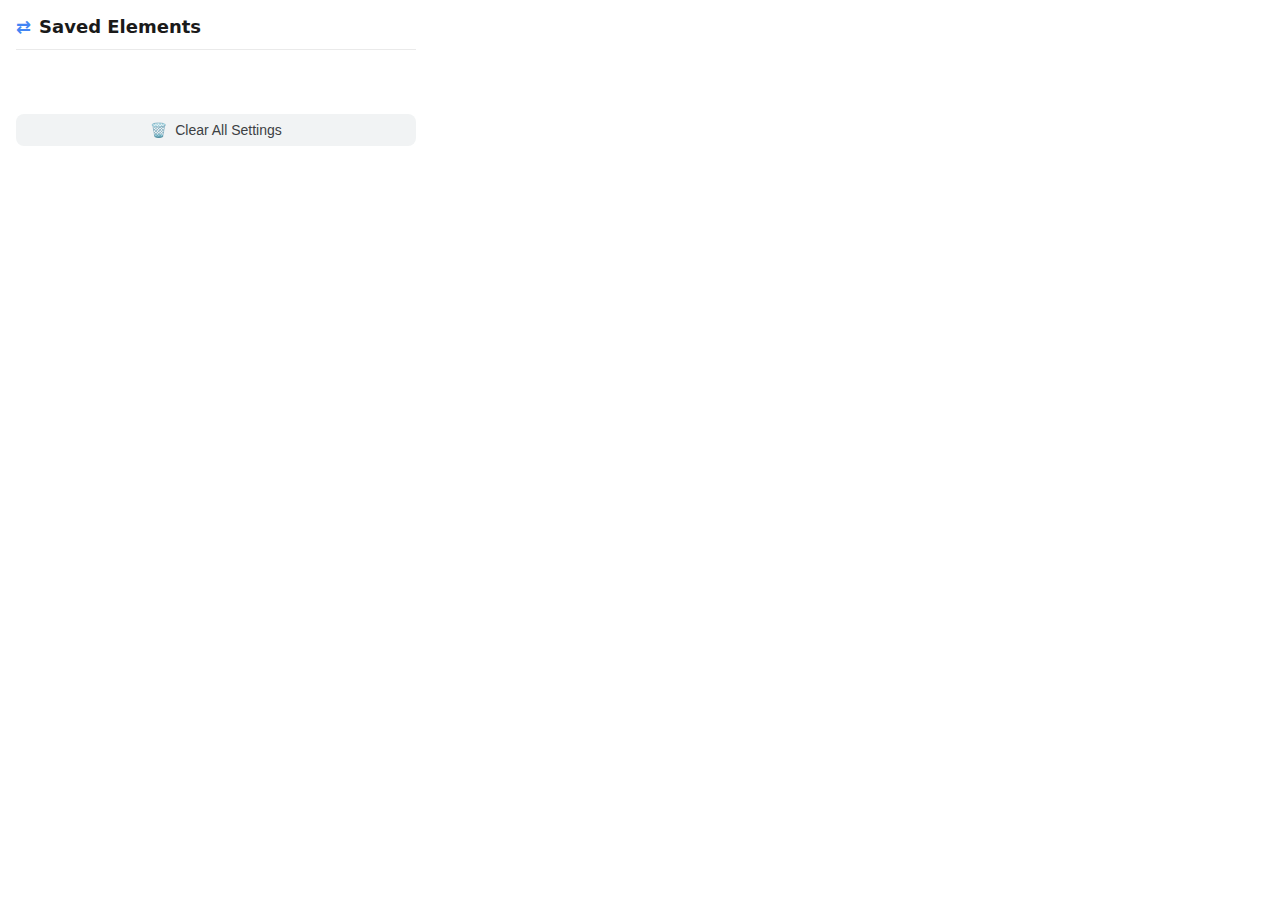
==== popup/popup.html @ 46ea0b91 "edit config added and some bugs fixed" ====
<!DOCTYPE html>
<html>
<head>
    <meta charset="UTF-8">
    <title>RTL-LTR Controller</title>
    <style>
        body {
            width: 400px;
            min-height: 300px;
            margin: 0;
            padding: 16px;
            font-family: system-ui, -apple-system, BlinkMacSystemFont, 'Segoe UI', Roboto, Oxygen, Ubuntu, Cantarell, 'Open Sans', 'Helvetica Neue', sans-serif;
            color: #333;
        }

        h1 {
            font-size: 18px;
            font-weight: 600;
            margin: 0 0 16px 0;
            padding-bottom: 12px;
            border-bottom: 1px solid #eaeaea;
            color: #1a1a1a;
            display: flex;
            align-items: center;
            gap: 8px;
        }

        h1::before {
            content: "⇄";
            color: #4285f4;
        }

        .container {
            width: 100%;
            height: 100%;
            display: flex;
            flex-direction: column;
            gap: 16px;
        }

        #element-list {
            list-style: none;
            padding: 0;
            margin: 0;
            display: flex;
            flex-direction: column;
            gap: 8px;
            max-height: 400px;
            overflow-y: auto;
            padding-right: 8px;
        }

        /* Scrollbar styling */
        #element-list::-webkit-scrollbar {
            width: 6px;
        }

        #element-list::-webkit-scrollbar-track {
            background: #f1f1f1;
            border-radius: 3px;
        }

        #element-list::-webkit-scrollbar-thumb {
            background: #888;
            border-radius: 3px;
        }

        #element-list::-webkit-scrollbar-thumb:hover {
            background: #555;
        }

        .element-item {
            background: #fff;
            border: 1px solid #eaeaea;
            border-radius: 8px;
            padding: 12px;
            position: relative;
            transition: all 0.2s ease;
            min-height: 60px;
            display: flex;
            flex-direction: column;
            justify-content: space-between;
        }

        .element-item:hover {
            border-color: #d0d0d0;
            box-shadow: 0 2px 8px rgba(0,0,0,0.05);
        }

        .element-info {
            display: flex;
            justify-content: space-between;
            align-items: center;
            gap: 12px;
            margin-bottom: 8px;
            min-height: 24px;
        }

        .selector {
            font-family: 'SF Mono', Consolas, 'Liberation Mono', Menlo, monospace;
            font-size: 13px;
            color: #333;
            flex-grow: 1;
            overflow: hidden;
            text-overflow: ellipsis;
            white-space: nowrap;
            max-width: calc(100% - 60px); /* Leave space for direction label */
        }

        .direction {
            font-size: 12px;
            font-weight: 500;
            padding: 4px 8px;
            border-radius: 4px;
            background: #f1f3f4;
        }

        .direction.rtl {
            background: #e8f0fe;
            color: #1967d2;
        }

        .direction.ltr {
            background: #fce8e6;
            color: #d93025;
        }

        .meta-info {
            display: flex;
            gap: 12px;
            font-size: 12px;
            color: #5f6368;
            align-items: center;
        }

        .domain::before {
            content: "🌐";
            margin-right: 4px;
        }

        .time::before {
            content: "🕒";
            margin-right: 4px;
        }

        .remove-btn {
            position: absolute;
            top: 8px;
            right: 8px;
            width: 24px;
            height: 24px;
            border: none;
            background: none;
            color: #5f6368;
            font-size: 18px;
            cursor: pointer;
            display: flex;
            align-items: center;
            justify-content: center;
            border-radius: 50%;
            opacity: 0;
            transition: all 0.2s ease;
        }

        .element-item:hover .remove-btn {
            opacity: 1;
        }

        .remove-btn:hover {
            background: #f1f3f4;
            color: #d93025;
        }

        .more-options-btn {
            position: absolute;
            top: 8px;
            right: 8px;
            background: none;
            border: none;
            font-size: 18px;
            color: #666;
            cursor: pointer;
            padding: 4px 8px;
            border-radius: 4px;
            transition: all 0.2s ease;
        }

        .more-options-btn:hover {
            background: #f5f5f5;
            color: #333;
        }

        .more-options-menu {
            position: absolute;
            top: 32px;
            right: 8px;
            background: white;
            border: 1px solid #eaeaea;
            border-radius: 6px;
            box-shadow: 0 2px 8px rgba(0,0,0,0.1);
            display: none;
            z-index: 1000;
            min-width: 120px;
        }

        .more-options-menu.show {
            display: block;
        }

        .more-options-menu ul {
            list-style: none;
            margin: 0;
            padding: 4px 0;
        }

        .more-options-menu li {
            padding: 8px 16px;
            cursor: pointer;
            color: #333;
            font-size: 14px;
            transition: all 0.2s ease;
        }

        .more-options-menu li:hover {
            background: #f5f5f5;
        }

        .more-options-menu .delete-option {
            color: #dc3545;
        }

        .more-options-menu .delete-option:hover {
            background: #fff5f5;
        }

        .no-items {
            text-align: center;
            padding: 24px;
            color: #5f6368;
            font-size: 14px;
            background: #f8f9fa;
            border-radius: 8px;
            border: 1px dashed #dadce0;
        }

        #clear-all {
            margin-top: 16px;
            width: 100%;
            padding: 8px 16px;
            border: none;
            border-radius: 8px;
            background: #f1f3f4;
            color: #3c4043;
            font-size: 14px;
            font-weight: 500;
            cursor: pointer;
            transition: all 0.2s ease;
        }

        #clear-all:hover {
            background: #e8eaed;
        }

        #clear-all::before {
            content: "🗑️";
            margin-right: 8px;
        }

        /* Switch styles */
        .switch {
            position: relative;
            display: inline-block;
            width: 40px;
            height: 20px;
            margin-left: auto;
        }

        .switch input {
            opacity: 0;
            width: 0;
            height: 0;
        }

        .slider {
            position: absolute;
            cursor: pointer;
            top: 0;
            left: 0;
            right: 0;
            bottom: 0;
            background-color: #ccc;
            transition: .4s;
        }

        .slider:before {
            position: absolute;
            content: "";
            height: 16px;
            width: 16px;
            left: 2px;
            bottom: 2px;
            background-color: white;
            transition: .4s;
        }

        input:checked + .slider {
            background-color: #4285f4;
        }

        input:focus + .slider {
            box-shadow: 0 0 1px #4285f4;
        }

        input:checked + .slider:before {
            transform: translateX(20px);
        }

        .slider.round {
            border-radius: 20px;
        }

        .slider.round:before {
            border-radius: 50%;
        }

        .edit-dialog {
            position: fixed;
            top: 50%;
            left: 50%;
            transform: translate(-50%, -50%);
            background: white;
            padding: 24px;
            border-radius: 8px;
            box-shadow: 0 4px 12px rgba(0,0,0,0.15);
            z-index: 1001;
            display: none;
            width: 90%;
            max-width: 400px;
            max-height: 90vh;
            overflow-y: auto;
        }

        .edit-dialog::-webkit-scrollbar {
            width: 6px;
        }

        .edit-dialog::-webkit-scrollbar-track {
            background: #f1f1f1;
            border-radius: 3px;
        }

        .edit-dialog::-webkit-scrollbar-thumb {
            background: #888;
            border-radius: 3px;
        }

        .edit-dialog::-webkit-scrollbar-thumb:hover {
            background: #555;
        }

        .edit-dialog.show {
            display: block;
        }

        .edit-dialog h3 {
            margin: 0 0 20px 0;
            font-size: 18px;
            color: #333;
            font-weight: 600;
        }

        .edit-dialog .form-group {
            margin-bottom: 20px;
        }

        .edit-dialog label {
            display: block;
            margin-bottom: 8px;
            color: #555;
            font-size: 14px;
            font-weight: 500;
        }

        .edit-dialog input,
        .edit-dialog select,
        .edit-dialog textarea {
            width: 100%;
            padding: 10px;
            border: 1px solid #ddd;
            border-radius: 6px;
            font-size: 14px;
            line-height: 1.4;
            font-family: inherit;
        }

        .edit-dialog textarea {
            min-height: 100px;
            resize: vertical;
        }

        .edit-dialog .buttons {
            display: flex;
            justify-content: flex-end;
            gap: 12px;
            margin-top: 24px;
            position: sticky;
            bottom: 0;
            background: white;
            padding-top: 12px;
            border-top: 1px solid #eee;
        }

        .edit-dialog button {
            padding: 10px 20px;
            border: none;
            border-radius: 6px;
            cursor: pointer;
            font-size: 14px;
            font-weight: 500;
            transition: all 0.2s ease;
        }

        .edit-dialog .save-btn {
            background: #007bff;
            color: white;
        }

        .edit-dialog .save-btn:hover {
            background: #0056b3;
        }

        .edit-dialog .cancel-btn {
            background: #f8f9fa;
            color: #333;
        }

        .edit-dialog .cancel-btn:hover {
            background: #e2e6ea;
        }

        .overlay {
            position: fixed;
            top: 0;
            left: 0;
            right: 0;
            bottom: 0;
            background: rgba(0,0,0,0.5);
            z-index: 1000;
            display: none;
        }

        .overlay.show {
            display: block;
        }
    </style>
</head>
<body>
    <div class="container">
        <h1>Saved Elements</h1>
        <ul id="element-list"></ul>
        <button id="clear-all">Clear All Settings</button>
    </div>

    <!-- Edit Dialog -->
    <div class="edit-dialog" id="editDialog">
        <h3>Edit Settings</h3>
        <div class="form-group">
            <label for="editSelector">Selector</label>
            <input type="text" id="editSelector" readonly>
        </div>
        <div class="form-group">
            <label for="editDirection">Direction</label>
            <select id="editDirection">
                <option value="rtl">RTL</option>
                <option value="ltr">LTR</option>
            </select>
        </div>
        <div class="form-group">
            <label for="editCustomCSS">Custom CSS</label>
            <textarea id="editCustomCSS" rows="3" placeholder="Enter custom CSS properties"></textarea>
        </div>
        <div class="buttons">
            <button class="cancel-btn" id="cancelEdit">Cancel</button>
            <button class="save-btn" id="saveEdit">Save Changes</button>
        </div>
    </div>

    <!-- Overlay -->
    <div class="overlay" id="overlay"></div>
    <script src="popup.js"></script>
</body>
</html>
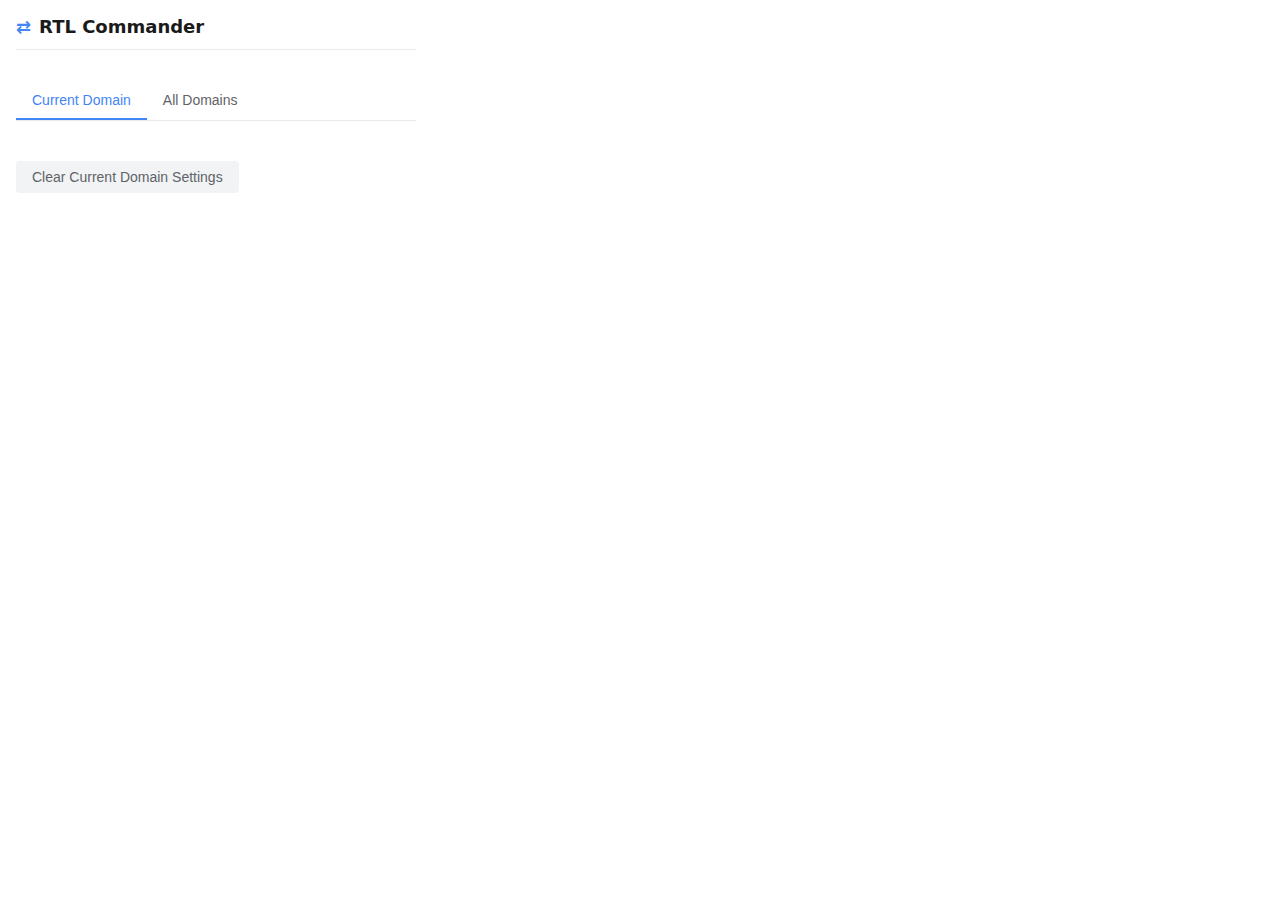
==== commit c5b1975f: "list of all sites added" ====
--- a/popup/popup.html
+++ b/popup/popup.html
@@ -199,8 +199,7 @@
             border-radius: 6px;
             box-shadow: 0 2px 8px rgba(0,0,0,0.1);
             display: none;
-            z-index: 1000;
-            min-width: 120px;
+            z-index: 10;
         }
 
         .more-options-menu.show {
@@ -209,70 +208,59 @@
 
         .more-options-menu ul {
             list-style: none;
+            padding: 0;
             margin: 0;
-            padding: 4px 0;
         }
 
         .more-options-menu li {
             padding: 8px 16px;
             cursor: pointer;
-            color: #333;
-            font-size: 14px;
-            transition: all 0.2s ease;
+            transition: all 0.2s ease;
+            white-space: nowrap;
         }
 
         .more-options-menu li:hover {
             background: #f5f5f5;
         }
 
-        .more-options-menu .delete-option {
-            color: #dc3545;
-        }
-
-        .more-options-menu .delete-option:hover {
-            background: #fff5f5;
+        .more-options-menu li:first-child {
+            border-radius: 6px 6px 0 0;
+        }
+
+        .more-options-menu li:last-child {
+            border-radius: 0 0 6px 6px;
         }
 
         .no-items {
             text-align: center;
-            padding: 24px;
+            padding: 20px;
             color: #5f6368;
+            font-style: italic;
+        }
+
+        #clear-all, #clear-all-domains {
+            background: #f1f3f4;
+            color: #5f6368;
+            border: none;
+            padding: 8px 16px;
+            border-radius: 4px;
+            cursor: pointer;
             font-size: 14px;
-            background: #f8f9fa;
-            border-radius: 8px;
-            border: 1px dashed #dadce0;
-        }
-
-        #clear-all {
-            margin-top: 16px;
-            width: 100%;
-            padding: 8px 16px;
-            border: none;
-            border-radius: 8px;
-            background: #f1f3f4;
+            transition: all 0.2s ease;
+            margin-top: 8px;
+            align-self: flex-end;
+        }
+
+        #clear-all:hover, #clear-all-domains:hover {
+            background: #e8eaed;
             color: #3c4043;
-            font-size: 14px;
-            font-weight: 500;
-            cursor: pointer;
-            transition: all 0.2s ease;
-        }
-
-        #clear-all:hover {
-            background: #e8eaed;
-        }
-
-        #clear-all::before {
-            content: "🗑️";
-            margin-right: 8px;
-        }
-
-        /* Switch styles */
+        }
+
         .switch {
             position: relative;
             display: inline-block;
             width: 40px;
             height: 20px;
-            margin-left: auto;
         }
 
         .switch input {
@@ -307,16 +295,12 @@
             background-color: #4285f4;
         }
 
-        input:focus + .slider {
-            box-shadow: 0 0 1px #4285f4;
-        }
-
         input:checked + .slider:before {
             transform: translateX(20px);
         }
 
         .slider.round {
-            border-radius: 20px;
+            border-radius: 34px;
         }
 
         .slider.round:before {
@@ -329,33 +313,13 @@
             left: 50%;
             transform: translate(-50%, -50%);
             background: white;
-            padding: 24px;
+            padding: 20px;
             border-radius: 8px;
-            box-shadow: 0 4px 12px rgba(0,0,0,0.15);
+            box-shadow: 0 4px 24px rgba(0, 0, 0, 0.15);
+            width: 80%;
+            max-width: 400px;
             z-index: 1001;
             display: none;
-            width: 90%;
-            max-width: 400px;
-            max-height: 90vh;
-            overflow-y: auto;
-        }
-
-        .edit-dialog::-webkit-scrollbar {
-            width: 6px;
-        }
-
-        .edit-dialog::-webkit-scrollbar-track {
-            background: #f1f1f1;
-            border-radius: 3px;
-        }
-
-        .edit-dialog::-webkit-scrollbar-thumb {
-            background: #888;
-            border-radius: 3px;
-        }
-
-        .edit-dialog::-webkit-scrollbar-thumb:hover {
-            background: #555;
         }
 
         .edit-dialog.show {
@@ -363,51 +327,42 @@
         }
 
         .edit-dialog h3 {
-            margin: 0 0 20px 0;
-            font-size: 18px;
-            color: #333;
-            font-weight: 600;
-        }
-
-        .edit-dialog .form-group {
-            margin-bottom: 20px;
-        }
-
-        .edit-dialog label {
+            margin-top: 0;
+            margin-bottom: 16px;
+            color: #1a1a1a;
+        }
+
+        .form-group {
+            margin-bottom: 16px;
+        }
+
+        .form-group label {
             display: block;
             margin-bottom: 8px;
-            color: #555;
+            font-weight: 500;
+            color: #3c4043;
+        }
+
+        .form-group input,
+        .form-group select,
+        .form-group textarea {
+            width: 100%;
+            padding: 8px;
+            border: 1px solid #dcdcdc;
+            border-radius: 4px;
+            font-family: 'SF Mono', Consolas, 'Liberation Mono', Menlo, monospace;
             font-size: 14px;
-            font-weight: 500;
-        }
-
-        .edit-dialog input,
-        .edit-dialog select,
-        .edit-dialog textarea {
-            width: 100%;
-            padding: 10px;
-            border: 1px solid #ddd;
-            border-radius: 6px;
-            font-size: 14px;
-            line-height: 1.4;
-            font-family: inherit;
-        }
-
-        .edit-dialog textarea {
-            min-height: 100px;
+        }
+
+        .form-group textarea {
             resize: vertical;
-        }
-
-        .edit-dialog .buttons {
+            min-height: 80px;
+        }
+
+        .buttons {
             display: flex;
             justify-content: flex-end;
-            gap: 12px;
-            margin-top: 24px;
-            position: sticky;
-            bottom: 0;
-            background: white;
-            padding-top: 12px;
-            border-top: 1px solid #eee;
+            gap: 8px;
         }
 
         .edit-dialog button {
@@ -415,27 +370,26 @@
             border: none;
             border-radius: 6px;
             cursor: pointer;
-            font-size: 14px;
             font-weight: 500;
             transition: all 0.2s ease;
         }
 
-        .edit-dialog .save-btn {
-            background: #007bff;
+        .cancel-btn {
+            background: #f1f3f4;
+            color: #3c4043;
+        }
+
+        .cancel-btn:hover {
+            background: #e8eaed;
+        }
+
+        .save-btn {
+            background: #4285f4;
             color: white;
         }
 
-        .edit-dialog .save-btn:hover {
-            background: #0056b3;
-        }
-
-        .edit-dialog .cancel-btn {
-            background: #f8f9fa;
-            color: #333;
-        }
-
-        .edit-dialog .cancel-btn:hover {
-            background: #e2e6ea;
+        .save-btn:hover {
+            background: #3367d6;
         }
 
         .overlay {
@@ -444,21 +398,96 @@
             left: 0;
             right: 0;
             bottom: 0;
-            background: rgba(0,0,0,0.5);
+            background: rgba(0, 0, 0, 0.5);
             z-index: 1000;
             display: none;
         }
 
         .overlay.show {
             display: block;
+        }
+
+        /* Tab Navigation Styles */
+        .tab-navigation {
+            display: flex;
+            margin-bottom: 16px;
+            border-bottom: 1px solid #eaeaea;
+        }
+
+        .tab-button {
+            padding: 10px 16px;
+            background: none;
+            border: none;
+            border-bottom: 2px solid transparent;
+            cursor: pointer;
+            font-size: 14px;
+            font-weight: 500;
+            color: #5f6368;
+            transition: all 0.2s ease;
+        }
+
+        .tab-button:hover {
+            color: #4285f4;
+        }
+
+        .tab-button.active {
+            color: #4285f4;
+            border-bottom-color: #4285f4;
+        }
+
+        .tab-content {
+            display: none;
+        }
+
+        .tab-content.active {
+            display: block;
+        }
+
+        /* Domain badge for all domains view */
+        .domain-badge {
+            display: inline-block;
+            background: #e8f0fe;
+            color: #1967d2;
+            padding: 4px 8px;
+            border-radius: 4px;
+            font-size: 12px;
+            font-weight: 500;
+            margin-right: 8px;
+        }
+
+        /* Domain group header */
+        .domain-group-header {
+            font-size: 14px;
+            font-weight: 600;
+            color: #3c4043;
+            margin: 16px 0 8px 0;
+            padding-bottom: 4px;
+            border-bottom: 1px solid #eaeaea;
+        }
+
+        .domain-group-header:first-child {
+            margin-top: 0;
         }
     </style>
 </head>
 <body>
     <div class="container">
-        <h1>Saved Elements</h1>
-        <ul id="element-list"></ul>
-        <button id="clear-all">Clear All Settings</button>
+        <h1>RTL Commander</h1>
+        
+        <div class="tab-navigation">
+            <button class="tab-button active" data-tab="current-domain">Current Domain</button>
+            <button class="tab-button" data-tab="all-domains">All Domains</button>
+        </div>
+        
+        <div id="current-domain-tab" class="tab-content active">
+            <ul id="element-list"></ul>
+            <button id="clear-all">Clear Current Domain Settings</button>
+        </div>
+        
+        <div id="all-domains-tab" class="tab-content">
+            <div id="all-domains-list"></div>
+            <button id="clear-all-domains">Clear All Domains Settings</button>
+        </div>
     </div>
 
     <!-- Edit Dialog -->
